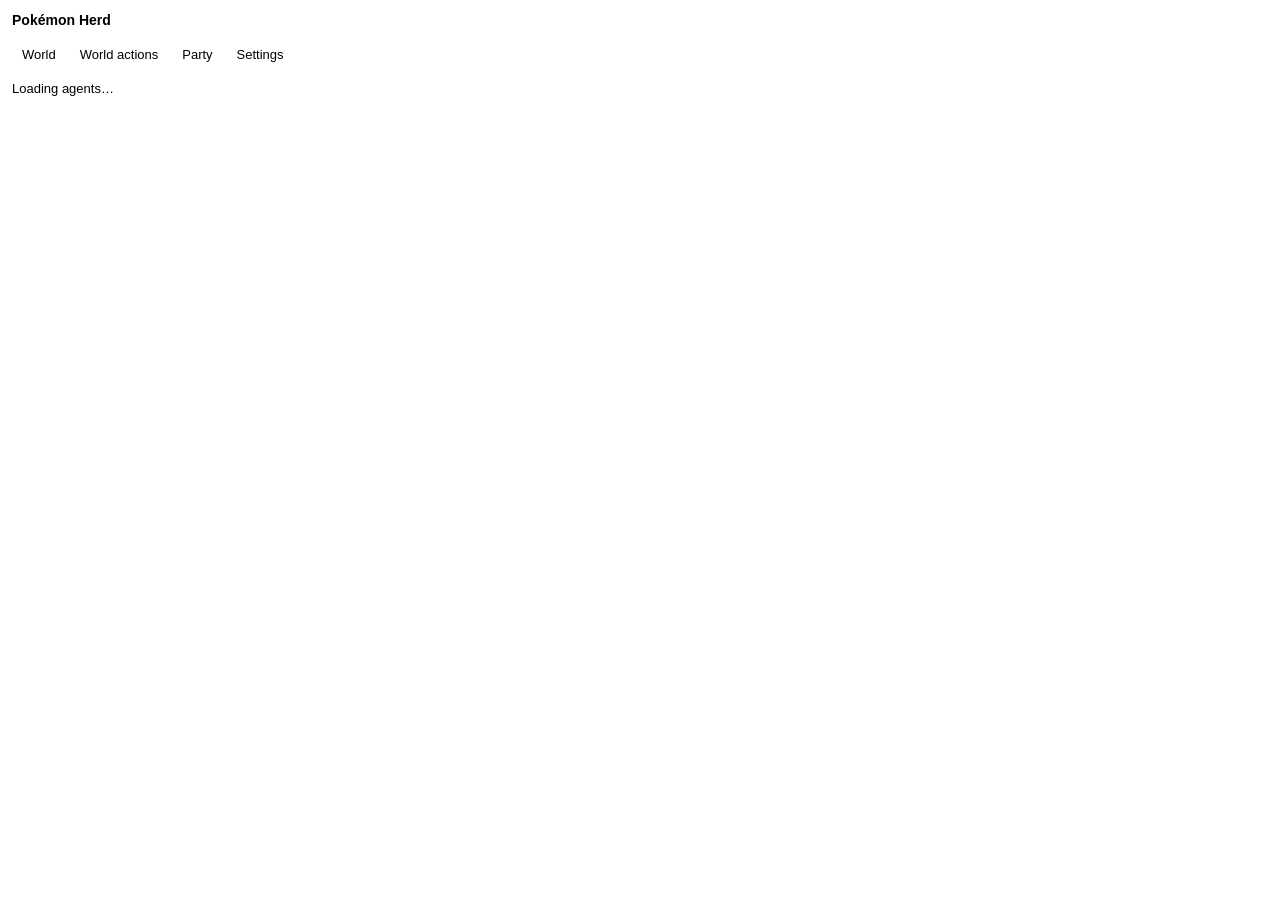
==== examples/plugins/pokemon-herd/panel/index.html @ 1774655e "Integrate live agent reactions with map battle effects" ====
<!doctype html>
<html lang="en">
  <head>
    <meta charset="utf-8" />
    <meta name="viewport" content="width=device-width, initial-scale=1" />
    <title>Pokémon Herd</title>
    <link rel="stylesheet" href="./herd.css" />
    <link rel="stylesheet" href="./catalog/picker.css" />
  </head>
  <body>
    <header>
      <h1 id="workspace">Pokémon Herd</h1>
      <span id="count"></span>
    </header>
    <section id="trainer" aria-label="Trainer" hidden>
      <strong id="wallet"></strong>
      <span id="work"></span>
      <span id="candy" hidden></span>
      <button type="button" id="open-trainer" aria-keyshortcuts="B Alt+Shift+B">Trainer</button>
    </section>
    <p role="status" id="progress-error" hidden></p>
    <nav aria-label="Herd views" class="toolbar">
      <button id="show-world" aria-controls="world" aria-pressed="true">World</button>
      <button id="show-world-actions" aria-haspopup="true" aria-controls="world-actions">
        World actions
      </button>
      <button id="show-party" aria-controls="herd" aria-pressed="false">Party</button>
      <button
        id="show-settings"
        aria-controls="world-settings"
        aria-expanded="false"
        aria-keyshortcuts="S"
      >
        Settings
      </button>
    </nav>
    <form id="world-settings" aria-label="World settings" hidden>
      <fieldset>
        <legend>Scenery</legend>
        <label
          >Rows
          <select name="rows">
            <option value="1">1</option>
            <option value="2">2</option>
            <option value="3">3</option>
          </select>
        </label>
        <label
          >Pokémon size
          <select name="scale">
            <option value="0.5">Small</option>
            <option value="0.75" selected>Medium</option>
            <option value="1">Large</option>
            <option value="1.25">Extra large</option>
          </select>
        </label>
        <label
          >Background
          <select name="background">
            <option value="scenery">Scenery</option>
            <option value="plain">Plain</option>
          </select>
        </label>
        <label
          >Sky
          <select name="sky">
            <option value="muted">Muted</option>
            <option value="bright">Bright</option>
          </select>
        </label>
        <label><input type="checkbox" name="weather" checked /> Weather</label>
        <label><input type="checkbox" name="campfire" checked /> Campfire</label>
        <label><input type="checkbox" name="tags" checked /> Name tags</label>
      </fieldset>
      <fieldset>
        <legend>Encounters</legend>
        <label
          >Wild visitors
          <select name="visitors">
            <option value="off">Off</option>
            <option value="rare">Rare (10–25 min)</option>
            <option value="often" selected>Often (3–8 min)</option>
            <option value="lots">Frequent (1–3 min)</option>
          </select>
        </label>
        <label><input type="checkbox" name="outbreaks" checked /> Mass outbreaks</label>
        <label><input type="checkbox" name="raids" checked /> New raids</label>
        <label><input type="checkbox" name="spar" checked /> World sparring</label>
        <label><input type="checkbox" name="family" checked /> Show sub-agents</label>
        <label><input type="checkbox" name="chooseMoves" /> Choose moves against trainers</label>
      </fieldset>
      <fieldset>
        <legend>Companion care</legend>
        <label><input type="checkbox" name="evolve" checked /> Evolve through work</label>
        <label><input type="checkbox" name="pickup" checked /> Pick up items while idle</label>
      </fieldset>
      <fieldset>
        <legend>Companion selection</legend>
        <label><input type="checkbox" name="trainer" /> Trainer mode</label>
        <label><input type="checkbox" name="legendsOpen" /> Open legendary Pokémon</label>
        <small>Trainer mode limits new companions to caught species and the Kanto starters.</small>
      </fieldset>
      <fieldset>
        <legend>Audio</legend>
        <label><input type="checkbox" name="battleSounds" /> Battle sounds</label>
        <label><input type="checkbox" name="cryBlocked" /> Cry when an agent needs input</label>
        <label><input type="checkbox" name="cryDone" /> Cry when an agent finishes</label>
        <label><input type="checkbox" name="cryRare" /> Cry when a rare visitor appears</label>
        <label><input type="checkbox" name="sound" /> Pet and sparring sounds</label>
        <button type="button" id="preview-sound">Preview sound</button>
      </fieldset>
      <button type="submit">Save settings</button>
      <p role="status" id="settings-status"></p>
    </form>
    <p role="status" id="message">Loading agents…</p>
    <button id="retry" hidden>Retry</button>
    <dialog id="trainer-game" aria-labelledby="trainer-game-title">
      <header>
        <h2 id="trainer-game-title">Trainer</h2>
        <strong id="trainer-game-wallet"></strong>
        <button type="button" id="close-trainer">Close</button>
      </header>
      <nav id="trainer-tabs" aria-label="Trainer pages"></nav>
      <div id="trainer-view"></div>
      <footer>
        <span role="status" id="trainer-feedback"></span>
        <button type="button" id="trainer-action-retry" hidden>Retry action</button>
      </footer>
    </dialog>
    <div id="world"></div>
    <p id="care-status" role="status"></p>
    <p id="focus-status" role="status" hidden></p>
    <section id="encounters" aria-label="Encounters"></section>
    <ul id="herd" aria-label="Agent Pokémon" hidden></ul>
    <div id="world-actions" popover="auto" role="group" aria-label="World actions"></div>
    <template id="companion">
      <li>
        <div class="field" aria-hidden="true">
          <div class="trail"><canvas class="sprite" width="80" height="80"></canvas></div>
        </div>
        <div class="caption">
          <div class="identity"><strong></strong><small></small></div>
          <span class="state"></span>
        </div>
        <small class="task" hidden></small>
        <div class="progress" hidden>
          <span class="career"></span>
          <span class="growth"></span>
          <button type="button" class="care">Care</button>
        </div>
      </li>
    </template>
    <script type="module" src="./herd.js"></script>
  </body>
</html>
---- examples/plugins/pokemon-herd/panel/herd.css ----
* {
  box-sizing: border-box;
}
body {
  margin: 0;
  padding: 12px;
  font: 13px var(--orca-font-sans, sans-serif);
  color: var(--orca-foreground);
  background: var(--orca-background);
}
.herd-strip {
  display: flex;
  flex-direction: column;
  padding: 4px 8px;
}
.herd-strip .toolbar {
  position: sticky;
  inset-block-start: 0;
  z-index: 2;
  order: -2;
  margin: 0 0 4px;
  background: var(--orca-background);
}
.herd-strip #world {
  order: -1;
}
.herd-strip #world-settings {
  position: fixed;
  inset: var(--herd-settings-top, 38px) 8px 4px;
  z-index: 3;
  margin: 0;
  overflow: auto;
}
header,
.caption {
  display: flex;
  align-items: center;
  justify-content: space-between;
  gap: 8px;
}
h1 {
  margin: 0;
  font-size: 14px;
  overflow-wrap: anywhere;
}
#count,
small,
#message,
#work,
#candy,
.progress {
  color: var(--orca-muted-foreground);
}
#trainer:not([hidden]),
.progress:not([hidden]) {
  display: flex;
  flex-wrap: wrap;
  align-items: baseline;
  column-gap: 12px;
  row-gap: 4px;
  font-size: 12px;
}
#trainer {
  margin-top: 12px;
  padding: 8px 12px;
  border: 1px solid var(--orca-border);
  border-radius: var(--orca-radius);
  background: var(--orca-card);
  color: var(--orca-card-foreground);
}
.progress {
  padding: 0 12px 8px;
}
#progress-error {
  color: var(--orca-destructive);
}
.toolbar {
  display: flex;
  flex-wrap: wrap;
  gap: 4px;
  margin-block: 12px;
}
.toolbar button[aria-pressed='true'],
.toolbar button[aria-expanded='true'] {
  background: var(--orca-accent);
  color: var(--orca-accent-foreground);
}
#world-settings {
  margin-block: 12px;
  padding: 12px;
  background: var(--orca-card);
  color: var(--orca-card-foreground);
  border: 1px solid var(--orca-border);
  border-radius: var(--orca-radius);
}
#world-settings fieldset {
  display: grid;
  grid-template-columns: repeat(auto-fit, minmax(min(100%, 116px), 1fr));
  gap: 8px 12px;
  border: 0;
  margin: 0 0 12px;
  padding: 0;
}
#world-settings legend {
  padding: 0;
  margin-block-end: 8px;
  font-weight: 600;
}
#world-settings fieldset:last-of-type {
  grid-template-columns: 1fr;
}
#preview-sound {
  justify-self: start;
}
#world-settings label {
  display: flex;
  flex-wrap: wrap;
  align-items: center;
  gap: 4px;
}
#world-settings select {
  width: 100%;
}
#settings-status {
  margin: 8px 0 0;
}
#settings-status:empty {
  display: none;
}
#care-status:empty {
  margin: 0;
}
#world-actions {
  inset: auto;
  margin: 0;
  max-width: calc(100vw - 8px);
  max-height: calc(100vh - 8px);
  overflow: auto;
  padding: 4px;
  border: 1px solid var(--orca-border);
  border-radius: var(--orca-radius);
  background: var(--orca-popover);
  color: var(--orca-popover-foreground);
}
#world-actions:popover-open {
  display: grid;
  gap: 4px;
}
.companion-menu {
  display: grid;
  gap: 8px;
  max-width: 320px;
}
.companion-menu:has([role='status']:empty) {
  display: none;
}
.companion-menu header,
.companion-chips {
  display: flex;
  gap: 4px;
}
.companion-menu header {
  align-items: center;
}
.companion-menu canvas {
  flex: none;
  image-rendering: pixelated;
}
.companion-menu small {
  display: block;
  color: var(--orca-muted-foreground);
}
.companion-menu h3 {
  margin: 0 0 4px;
  font-size: 12px;
}
.companion-chips {
  flex-wrap: wrap;
}
.companion-chips .companion-mate {
  display: grid;
  justify-items: center;
}
#world-actions button {
  text-align: start;
}
#count,
.state {
  white-space: nowrap;
  font-size: 12px;
}
ul:not([hidden]) {
  padding: 0;
  margin: 12px 0;
  list-style: none;
  display: grid;
  gap: 12px;
}
li {
  overflow: hidden;
  border: 1px solid var(--orca-border);
  border-radius: var(--orca-radius);
  background: var(--orca-card);
  color: var(--orca-card-foreground);
}
.field {
  height: 84px;
  position: relative;
  overflow: hidden;
  image-rendering: pixelated;
  background:
    url('./sprites/tree-summer.png') right 4px bottom / auto 68px no-repeat,
    url('./sprites/flowers-yellow.png') left 8px bottom / auto 16px no-repeat,
    var(--orca-muted);
}
.trail {
  position: absolute;
  bottom: 0;
  left: 12%;
  width: 58%;
}
.sprite {
  display: block;
  width: 80px;
  height: 80px;
}
li[data-state='working'] .trail {
  animation: patrol 5s ease-in-out infinite alternate;
}
.caption {
  padding: 8px 12px;
  border-top: 1px solid var(--orca-border);
}
.identity {
  min-width: 0;
}
strong,
small {
  display: block;
  overflow: hidden;
  text-overflow: ellipsis;
  white-space: nowrap;
}
small {
  font-size: 12px;
  margin-top: 2px;
}
.task {
  padding: 0 12px;
}
.task[hidden] {
  display: none;
}
li[data-state='blocked'] .state {
  color: var(--orca-destructive);
}
button:not(.pokemon-world__actor),
select {
  font: inherit;
  min-height: 28px;
  padding: 4px 10px;
  color: var(--orca-secondary-foreground);
  background: var(--orca-secondary);
  border: 1px solid var(--orca-border);
  border-radius: var(--orca-radius);
}
button:not(.pokemon-world__actor):hover:not(:disabled) {
  background: var(--orca-accent);
  color: var(--orca-accent-foreground);
}
button:focus-visible,
select:focus-visible,
input:focus-visible {
  outline: 2px solid var(--orca-ring);
  outline-offset: 1px;
}
@keyframes patrol {
  from {
    transform: translateX(0);
  }
  to {
    transform: translateX(65%);
  }
}
@media (prefers-reduced-motion: reduce) {
  li[data-state='working'] .trail {
    animation: none;
  }
}
#trainer-game button,
#trainer-game input,
#trainer-game select {
  min-height: 28px;
  border: 1px solid var(--orca-border);
  border-radius: var(--orca-radius);
  padding: 4px 8px;
  font: inherit;
  color: inherit;
  background: var(--orca-background);
}

button:not(:disabled) {
  cursor: pointer;
}

#trainer-game button:hover:not(:disabled),
#trainer-game button[aria-pressed='true'] {
  background: var(--orca-muted);
}

button:disabled {
  opacity: 0.55;
}

#trainer-game {
  width: calc(100% - 16px);
  max-width: 560px;
  max-height: calc(100% - 16px);
  padding: 12px;
  border: 1px solid var(--orca-border);
  border-radius: var(--orca-radius);
  background: var(--orca-card);
  color: var(--orca-card-foreground);
  overflow: hidden;
}

#trainer-game[open] {
  display: flex;
  flex-direction: column;
  gap: 8px;
}

#trainer-game::backdrop {
  background: color-mix(in srgb, var(--orca-foreground) 12%, transparent);
}

#trainer-game h2,
#trainer-game h3 {
  margin: 0;
  font-size: 14px;
}

#trainer-game p {
  margin: 0;
  color: var(--orca-muted-foreground);
}

#trainer-game input,
#trainer-game select {
  max-width: 100%;
  min-width: 0;
}

#trainer-game input[type='number'] {
  width: 64px;
}

#trainer-tabs,
.trainer-toolbar {
  display: flex;
  flex-wrap: wrap;
  align-items: end;
  gap: 4px;
}

#trainer-tabs button[aria-pressed='true'] {
  border-color: currentColor;
}

#trainer-view {
  display: grid;
  align-content: start;
  gap: 8px;
  overflow: auto;
}

.trainer-entry,
#trainer-view details {
  border: 1px solid var(--orca-border);
  border-radius: var(--orca-radius);
}

.trainer-entry {
  display: grid;
  gap: 8px;
  padding: 8px;
  min-width: 0;
  overflow-wrap: anywhere;
}

#trainer-view details > .trainer-entry {
  border: 0;
  border-top: 1px solid var(--orca-border);
  border-radius: 0;
}

#trainer-view summary {
  padding: 8px;
  cursor: pointer;
}

.trainer-field {
  display: grid;
  gap: 4px;
  min-width: 0;
}

#trainer-game progress {
  width: 100%;
}

#trainer-game footer span:empty {
  display: none;
}

#trainer-game footer:not(:has(button:not([hidden]), span:not(:empty))) {
  display: none;
}

.trainer-destructive {
  color: var(--orca-destructive);
}
---- examples/plugins/pokemon-herd/panel/catalog/picker.css ----
.catalog-picker {
  box-sizing: border-box;
  width: min(640px, calc(100% - 16px));
  max-width: none;
  max-height: calc(100% - 16px);
  padding: 16px;
  border: 1px solid var(--orca-border);
  border-radius: var(--orca-radius);
  background: var(--orca-popover);
  color: var(--orca-popover-foreground);
  font: 14px var(--orca-font-sans, sans-serif);
}

.catalog-picker[open] {
  display: grid;
  gap: 8px;
}

.catalog-picker [hidden] {
  display: none;
}

.catalog-picker h2,
.catalog-picker h3,
.catalog-picker p {
  margin: 0;
}

.catalog-picker h2 {
  font-size: 16px;
}

.catalog-picker h3 {
  font-size: 14px;
}

.catalog-picker button,
.catalog-picker input,
.catalog-picker select {
  box-sizing: border-box;
  font: inherit;
  color: inherit;
  accent-color: var(--orca-primary);
}

.catalog-picker button,
.catalog-picker input[type='search'],
.catalog-picker select {
  min-height: 28px;
  border: 1px solid var(--orca-border);
  border-radius: calc(var(--orca-radius) - 2px);
  background: var(--orca-background);
  padding: 2px 8px;
}

.catalog-picker button:not(:disabled):hover {
  background: var(--orca-accent);
  color: var(--orca-accent-foreground);
}

.catalog-picker button:disabled {
  opacity: 0.5;
}

.catalog-picker :focus-visible {
  outline: 2px solid var(--orca-ring);
  outline-offset: -2px;
}

.catalog-heading,
.catalog-toolbar,
.catalog-pagination,
.catalog-action {
  display: flex;
  align-items: center;
  justify-content: space-between;
  gap: 8px;
}

.catalog-picker [data-cancel] {
  border-color: transparent;
  background: transparent;
}

.catalog-search,
.catalog-search > label {
  display: grid;
  gap: 4px;
}

.catalog-picker details {
  color: var(--orca-muted-foreground);
}

.catalog-picker summary {
  cursor: pointer;
  width: fit-content;
}

.catalog-filters,
.catalog-variants {
  display: flex;
  flex-wrap: wrap;
  align-items: center;
  gap: 4px 8px;
  margin-top: 4px;
  font-size: 12px;
}

.catalog-filters > label,
.catalog-variants > label {
  display: inline-flex;
  align-items: center;
  gap: 4px;
  max-width: 100%;
}

.catalog-picker small,
.catalog-toolbar [role='status'],
.catalog-pagination span,
.catalog-preview p,
.catalog-art [role='status'] {
  font-size: 12px;
  color: var(--orca-muted-foreground);
}

.catalog-list {
  min-height: 44px;
  max-height: min(28vh, 240px);
  overflow-y: auto;
  margin: 0;
  padding: 2px;
  list-style: none;
  border: 1px solid var(--orca-border);
  border-radius: var(--orca-radius);
}

.catalog-list button {
  display: flex;
  flex-wrap: wrap;
  align-items: baseline;
  justify-content: space-between;
  gap: 2px 8px;
  width: 100%;
  text-align: left;
  background: transparent;
  border-color: transparent;
}

.catalog-list [data-current='true'],
.catalog-list [aria-pressed='true'] {
  background: var(--orca-accent);
  color: var(--orca-accent-foreground);
}

.catalog-list [aria-pressed='true'] {
  border-color: var(--orca-ring);
}

.catalog-preview {
  display: flex;
  align-items: flex-start;
  flex-wrap: wrap;
  gap: 8px;
  padding: 8px;
  background: var(--orca-card);
  color: var(--orca-card-foreground);
  border: 1px solid var(--orca-border);
  border-radius: var(--orca-radius);
}

.catalog-art {
  display: grid;
  width: 144px;
  min-height: 108px;
  place-items: center;
  align-content: center;
  background: var(--orca-muted);
  border-radius: calc(var(--orca-radius) - 2px);
  text-align: center;
}

.catalog-art canvas {
  image-rendering: pixelated;
  max-width: 100%;
}

.catalog-preview-details {
  flex: 1 1 180px;
  min-width: 0;
}

.catalog-preview-details p:not(:empty) {
  margin-top: 4px;
}

.catalog-picker [data-choose],
.catalog-picker [data-choose]:not(:disabled):hover {
  flex: none;
  background: var(--orca-primary);
  color: var(--orca-primary-foreground);
}
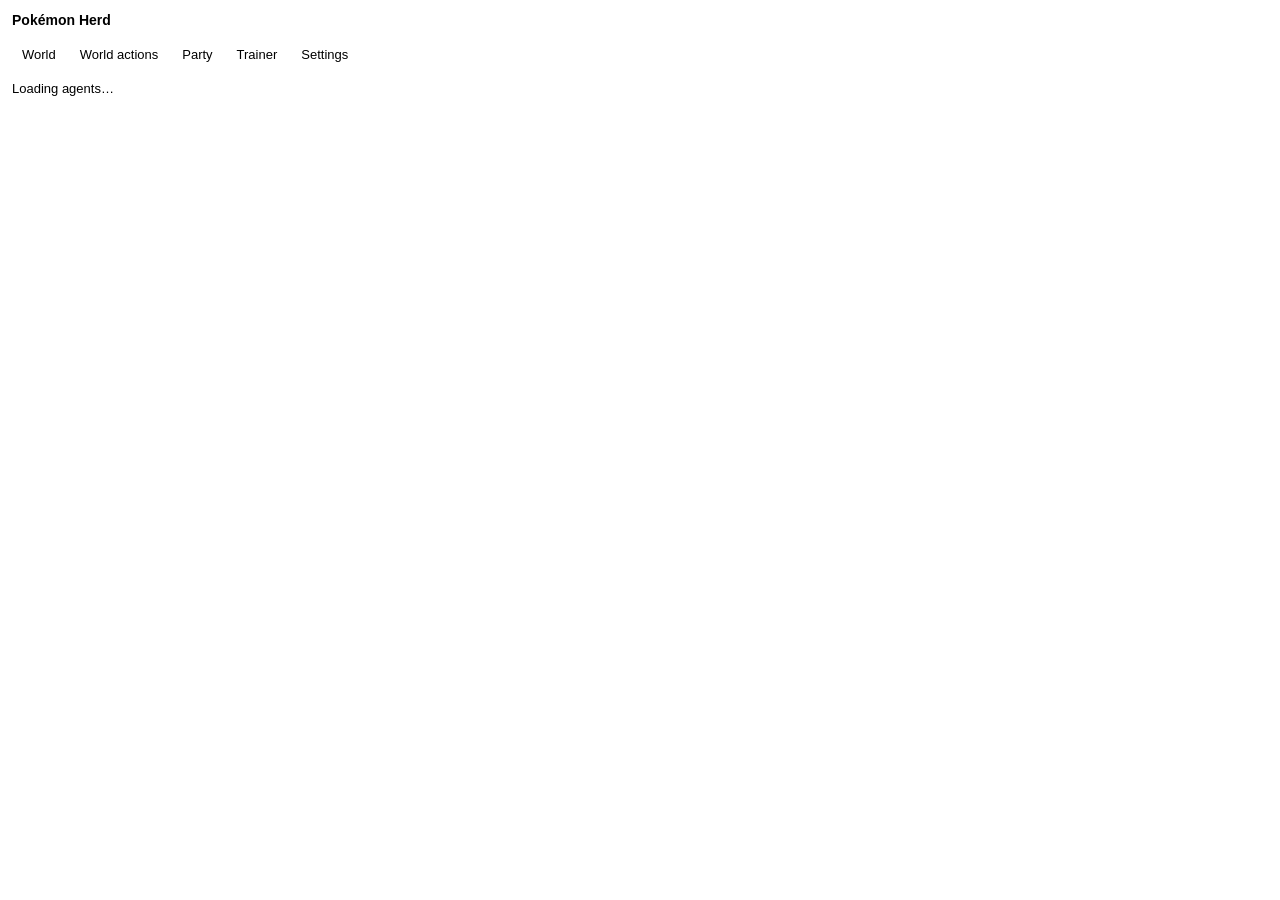
==== commit c0e59848: "fix(pokemon-herd): keep narrow World menus and tags usable Bound the companion menu to the guest and" ====
--- a/examples/plugins/pokemon-herd/panel/index.html
+++ b/examples/plugins/pokemon-herd/panel/index.html
@@ -6,9 +6,10 @@
     <title>Pokémon Herd</title>
     <link rel="stylesheet" href="./herd.css" />
     <link rel="stylesheet" href="./catalog/picker.css" />
+    <link rel="stylesheet" href="./move-editor.css" />
   </head>
-  <body>
-    <header>
+  <body data-view="world">
+    <header id="herd-heading">
       <h1 id="workspace">Pokémon Herd</h1>
       <span id="count"></span>
     </header>
@@ -16,7 +17,6 @@
       <strong id="wallet"></strong>
       <span id="work"></span>
       <span id="candy" hidden></span>
-      <button type="button" id="open-trainer" aria-keyshortcuts="B Alt+Shift+B">Trainer</button>
     </section>
     <p role="status" id="progress-error" hidden></p>
     <nav aria-label="Herd views" class="toolbar">
@@ -25,96 +25,157 @@
         World actions
       </button>
       <button id="show-party" aria-controls="herd" aria-pressed="false">Party</button>
+      <button type="button" id="open-trainer" aria-keyshortcuts="B Alt+Shift+B">Trainer</button>
       <button
         id="show-settings"
-        aria-controls="world-settings"
+        aria-controls="herd-settings"
         aria-expanded="false"
         aria-keyshortcuts="S"
       >
         Settings
       </button>
     </nav>
-    <form id="world-settings" aria-label="World settings" hidden>
-      <fieldset>
-        <legend>Scenery</legend>
-        <label
-          >Rows
-          <select name="rows">
-            <option value="1">1</option>
-            <option value="2">2</option>
-            <option value="3">3</option>
-          </select>
-        </label>
-        <label
-          >Pokémon size
-          <select name="scale">
-            <option value="0.5">Small</option>
-            <option value="0.75" selected>Medium</option>
-            <option value="1">Large</option>
-            <option value="1.25">Extra large</option>
-          </select>
-        </label>
-        <label
-          >Background
-          <select name="background">
-            <option value="scenery">Scenery</option>
-            <option value="plain">Plain</option>
-          </select>
-        </label>
-        <label
-          >Sky
-          <select name="sky">
-            <option value="muted">Muted</option>
-            <option value="bright">Bright</option>
-          </select>
-        </label>
-        <label><input type="checkbox" name="weather" checked /> Weather</label>
-        <label><input type="checkbox" name="campfire" checked /> Campfire</label>
-        <label><input type="checkbox" name="tags" checked /> Name tags</label>
-      </fieldset>
-      <fieldset>
-        <legend>Encounters</legend>
-        <label
-          >Wild visitors
-          <select name="visitors">
-            <option value="off">Off</option>
-            <option value="rare">Rare (10–25 min)</option>
-            <option value="often" selected>Often (3–8 min)</option>
-            <option value="lots">Frequent (1–3 min)</option>
-          </select>
-        </label>
-        <label><input type="checkbox" name="outbreaks" checked /> Mass outbreaks</label>
-        <label><input type="checkbox" name="raids" checked /> New raids</label>
-        <label><input type="checkbox" name="spar" checked /> World sparring</label>
-        <label><input type="checkbox" name="family" checked /> Show sub-agents</label>
-        <label><input type="checkbox" name="chooseMoves" /> Choose moves against trainers</label>
-      </fieldset>
-      <fieldset>
-        <legend>Companion care</legend>
-        <label><input type="checkbox" name="evolve" checked /> Evolve through work</label>
-        <label><input type="checkbox" name="pickup" checked /> Pick up items while idle</label>
-      </fieldset>
-      <fieldset>
-        <legend>Companion selection</legend>
-        <label><input type="checkbox" name="trainer" /> Trainer mode</label>
-        <label><input type="checkbox" name="legendsOpen" /> Open legendary Pokémon</label>
-        <small>Trainer mode limits new companions to caught species and the Kanto starters.</small>
-      </fieldset>
-      <fieldset>
-        <legend>Audio</legend>
-        <label><input type="checkbox" name="battleSounds" /> Battle sounds</label>
-        <label><input type="checkbox" name="cryBlocked" /> Cry when an agent needs input</label>
-        <label><input type="checkbox" name="cryDone" /> Cry when an agent finishes</label>
-        <label><input type="checkbox" name="cryRare" /> Cry when a rare visitor appears</label>
-        <label><input type="checkbox" name="sound" /> Pet and sparring sounds</label>
-        <button type="button" id="preview-sound">Preview sound</button>
-      </fieldset>
-      <button type="submit">Save settings</button>
-      <p role="status" id="settings-status"></p>
-    </form>
+    <section id="herd-settings" aria-label="Pokémon Herd settings" hidden>
+      <nav class="settings-pages" aria-label="Settings pages">
+        <button type="button" aria-controls="herd-guide" aria-pressed="false">Guide</button>
+        <button type="button" aria-controls="world-settings" aria-pressed="false">Settings</button>
+      </nav>
+      <div class="settings-content">
+        <article id="herd-guide" aria-labelledby="guide-title" hidden>
+          <h2 id="guide-title">How to play</h2>
+          <section>
+            <h3>Meet your companions</h3>
+            <p>
+              Each agent has a Pokémon. Click it in the World to focus its terminal. Right-click it,
+              or press Shift+F10 with it focused, to pet it, use an item, or teach moves. Agent work
+              earns Pokédollars and can trigger evolution.
+            </p>
+          </section>
+          <section>
+            <h3>Catch wild Pokémon</h3>
+            <p>
+              Click a visitor to collect its gift, then again to throw a ball. Set your ball or
+              Berry in World actions. Drag a companion onto the visitor to weaken it, or use the
+              encounter’s Battle controls. Low health helps you catch it. Stop before the visitor
+              faints.
+            </p>
+          </section>
+          <section>
+            <h3>Prepare for battle</h3>
+            <p>
+              Use Teach moves on a companion or a Trainer Party or Box card. Keep up to four moves
+              and save them for the selected form. Use Reset to default to restore its original set.
+              Turn on Choose moves against trainers to pick attacks yourself.
+            </p>
+            <p>
+              Use Spar in the encounter controls to train with another companion. When a raid egg
+              hatches, send a companion against the boss. Defeat it for a chance to catch it.
+            </p>
+          </section>
+          <section>
+            <h3>Explore the Trainer pages</h3>
+            <p>
+              Open Trainer or press B with the World focused. Buy balls in Shop, bring a Pokémon out
+              of the Box, or complete all three daily Research tasks to earn Ultra Balls and an
+              Azure Flute that calls a legendary visitor.
+            </p>
+          </section>
+          <section>
+            <h3>Make the Herd yours</h3>
+            <p>
+              Use Settings to adjust scenery, visitor frequency, evolution, and sounds. Trainer mode
+              limits new companions to caught species and the Kanto starters. Press S with the World
+              focused to reopen Settings.
+            </p>
+          </section>
+        </article>
+        <form id="world-settings" aria-label="World settings" hidden>
+          <fieldset>
+            <legend>Scenery</legend>
+            <label
+              >Rows
+              <select name="rows">
+                <option value="1">1</option>
+                <option value="2">2</option>
+                <option value="3">3</option>
+              </select>
+            </label>
+            <label
+              >Pokémon size
+              <select name="scale">
+                <option value="0.5">Small</option>
+                <option value="0.75" selected>Medium</option>
+                <option value="1">Large</option>
+                <option value="1.25">Extra large</option>
+              </select>
+            </label>
+            <label
+              >Background
+              <select name="background">
+                <option value="scenery">Scenery</option>
+                <option value="plain">Plain</option>
+              </select>
+            </label>
+            <label
+              >Sky
+              <select name="sky">
+                <option value="muted">Muted</option>
+                <option value="bright">Bright</option>
+              </select>
+            </label>
+            <label><input type="checkbox" name="weather" checked /> Weather</label>
+            <label><input type="checkbox" name="campfire" checked /> Campfire</label>
+            <label><input type="checkbox" name="tags" checked /> Name tags</label>
+          </fieldset>
+          <fieldset>
+            <legend>Encounters</legend>
+            <label
+              >Wild visitors
+              <select name="visitors">
+                <option value="off">Off</option>
+                <option value="rare">Rare (10–25 min)</option>
+                <option value="often" selected>Often (3–8 min)</option>
+                <option value="lots">Frequent (1–3 min)</option>
+              </select>
+            </label>
+            <label><input type="checkbox" name="outbreaks" checked /> Mass outbreaks</label>
+            <label><input type="checkbox" name="raids" checked /> New raids</label>
+            <label><input type="checkbox" name="spar" checked /> World sparring</label>
+            <label><input type="checkbox" name="family" checked /> Show sub-agents</label>
+            <label
+              ><input type="checkbox" name="chooseMoves" /> Choose moves against trainers</label
+            >
+          </fieldset>
+          <fieldset>
+            <legend>Companion care</legend>
+            <label><input type="checkbox" name="evolve" checked /> Evolve through work</label>
+            <label><input type="checkbox" name="pickup" checked /> Pick up items while idle</label>
+          </fieldset>
+          <fieldset>
+            <legend>Companion selection</legend>
+            <label><input type="checkbox" name="trainer" /> Trainer mode</label>
+            <label><input type="checkbox" name="legendsOpen" /> Open legendary Pokémon</label>
+            <small
+              >Trainer mode limits new companions to caught species and the Kanto starters.</small
+            >
+          </fieldset>
+          <fieldset>
+            <legend>Audio</legend>
+            <label><input type="checkbox" name="battleSounds" /> Battle sounds</label>
+            <label><input type="checkbox" name="cryBlocked" /> Cry when an agent needs input</label>
+            <label><input type="checkbox" name="cryDone" /> Cry when an agent finishes</label>
+            <label><input type="checkbox" name="cryRare" /> Cry when a rare visitor appears</label>
+            <label><input type="checkbox" name="sound" /> Pet and sparring sounds</label>
+            <button type="button" id="preview-sound">Preview sound</button>
+          </fieldset>
+          <button type="submit">Save settings</button>
+          <p role="status" id="settings-status"></p>
+        </form>
+      </div>
+    </section>
     <p role="status" id="message">Loading agents…</p>
     <button id="retry" hidden>Retry</button>
-    <dialog id="trainer-game" aria-labelledby="trainer-game-title">
+    <dialog id="trainer-game" class="trainer-dialog" aria-labelledby="trainer-game-title">
       <header>
         <h2 id="trainer-game-title">Trainer</h2>
         <strong id="trainer-game-wallet"></strong>
--- a/examples/plugins/pokemon-herd/panel/herd.css
+++ b/examples/plugins/pokemon-herd/panel/herd.css
@@ -11,7 +11,7 @@
 .herd-strip {
   display: flex;
   flex-direction: column;
-  padding: 4px 8px;
+  padding: 4px 8px 2px;
 }
 .herd-strip .toolbar {
   position: sticky;
@@ -21,15 +21,34 @@
   margin: 0 0 4px;
   background: var(--orca-background);
 }
+.herd-strip .toolbar > button {
+  padding-inline: 8px;
+}
 .herd-strip #world {
   order: -1;
 }
-.herd-strip #world-settings {
+.herd-strip[data-view='world'] #care-status {
+  position: fixed;
+  inset: var(--herd-settings-top, 38px) 8px auto;
+  z-index: 2;
+  margin: 0;
+  padding: 4px;
+  overflow-wrap: anywhere;
+  background: var(--orca-popover);
+  color: var(--orca-popover-foreground);
+  border-radius: var(--orca-radius);
+  pointer-events: none;
+}
+.herd-strip[data-view='world'] :is(#herd-heading, #trainer),
+#encounters[hidden],
+#care-status:empty {
+  display: none;
+}
+.herd-strip #herd-settings {
   position: fixed;
   inset: var(--herd-settings-top, 38px) 8px 4px;
   z-index: 3;
   margin: 0;
-  overflow: auto;
 }
 header,
 .caption {
@@ -85,13 +104,43 @@
   background: var(--orca-accent);
   color: var(--orca-accent-foreground);
 }
-#world-settings {
+#herd-settings {
   margin-block: 12px;
   padding: 12px;
   background: var(--orca-card);
   color: var(--orca-card-foreground);
   border: 1px solid var(--orca-border);
   border-radius: var(--orca-radius);
+}
+#herd-settings:not([hidden]) {
+  display: grid;
+  grid-template-rows: auto minmax(0, 1fr);
+  gap: 8px;
+}
+.settings-pages {
+  display: flex;
+  flex-wrap: wrap;
+  gap: 4px;
+}
+.settings-pages button[aria-pressed='true'] {
+  border-color: currentColor;
+  background: var(--orca-accent);
+  color: var(--orca-accent-foreground);
+}
+.settings-content {
+  overflow: auto;
+}
+#herd-guide h2,
+#herd-guide h3 {
+  margin: 0;
+  font-size: 14px;
+}
+#herd-guide section {
+  margin-block-start: 12px;
+}
+#herd-guide p {
+  margin-block: 4px 0;
+  max-width: 68ch;
 }
 #world-settings fieldset {
   display: grid;
@@ -121,20 +170,20 @@
 #world-settings select {
   width: 100%;
 }
+#world-settings small {
+  white-space: normal;
+}
 #settings-status {
   margin: 8px 0 0;
 }
 #settings-status:empty {
   display: none;
 }
-#care-status:empty {
-  margin: 0;
-}
 #world-actions {
   inset: auto;
   margin: 0;
-  max-width: calc(100vw - 8px);
-  max-height: calc(100vh - 8px);
+  max-width: calc(100% - 8px);
+  max-height: calc(100% - 8px);
   overflow: auto;
   padding: 4px;
   border: 1px solid var(--orca-border);
@@ -144,12 +193,28 @@
 }
 #world-actions:popover-open {
   display: grid;
-  gap: 4px;
+  grid-template-columns: minmax(0, 1fr);
+  gap: 4px;
+}
+#world-actions:has(.companion-menu) {
+  width: min(330px, calc(100% - 8px));
+}
+.world-action-group {
+  display: flex;
+  flex-wrap: wrap;
+  gap: 4px;
+}
+.world-action-group > span {
+  flex-basis: 100%;
+}
+#world-actions button[aria-pressed='true'] {
+  background: var(--orca-accent);
+  color: var(--orca-accent-foreground);
 }
 .companion-menu {
   display: grid;
-  gap: 8px;
-  max-width: 320px;
+  grid-template-columns: minmax(0, 1fr);
+  gap: 8px;
 }
 .companion-menu:has([role='status']:empty) {
   display: none;
@@ -161,6 +226,9 @@
 }
 .companion-menu header {
   align-items: center;
+}
+.companion-menu header > div {
+  min-width: 0;
 }
 .companion-menu canvas {
   flex: none;
@@ -170,6 +238,15 @@
   display: block;
   color: var(--orca-muted-foreground);
 }
+.companion-menu :is(strong, small),
+#world-actions button {
+  min-width: 0;
+  white-space: normal;
+  overflow-wrap: anywhere;
+}
+#world-actions button {
+  text-align: start;
+}
 .companion-menu h3 {
   margin: 0 0 4px;
   font-size: 12px;
@@ -180,23 +257,20 @@
 .companion-chips .companion-mate {
   display: grid;
   justify-items: center;
-}
-#world-actions button {
-  text-align: start;
 }
 #count,
 .state {
   white-space: nowrap;
   font-size: 12px;
 }
-ul:not([hidden]) {
+#herd:not([hidden]) {
   padding: 0;
   margin: 12px 0;
   list-style: none;
   display: grid;
   gap: 12px;
 }
-li {
+#herd > li {
   overflow: hidden;
   border: 1px solid var(--orca-border);
   border-radius: var(--orca-radius);
@@ -287,9 +361,9 @@
     animation: none;
   }
 }
-#trainer-game button,
-#trainer-game input,
-#trainer-game select {
+.trainer-dialog button,
+.trainer-dialog input:not([type='checkbox']),
+.trainer-dialog select {
   min-height: 28px;
   border: 1px solid var(--orca-border);
   border-radius: var(--orca-radius);
@@ -303,8 +377,8 @@
   cursor: pointer;
 }
 
-#trainer-game button:hover:not(:disabled),
-#trainer-game button[aria-pressed='true'] {
+.trainer-dialog button:hover:not(:disabled),
+.trainer-dialog button[aria-pressed='true'] {
   background: var(--orca-muted);
 }
 
@@ -312,7 +386,7 @@
   opacity: 0.55;
 }
 
-#trainer-game {
+.trainer-dialog {
   width: calc(100% - 16px);
   max-width: 560px;
   max-height: calc(100% - 16px);
@@ -324,29 +398,29 @@
   overflow: hidden;
 }
 
-#trainer-game[open] {
+.trainer-dialog[open] {
   display: flex;
   flex-direction: column;
   gap: 8px;
 }
 
-#trainer-game::backdrop {
+.trainer-dialog::backdrop {
   background: color-mix(in srgb, var(--orca-foreground) 12%, transparent);
 }
 
-#trainer-game h2,
-#trainer-game h3 {
+.trainer-dialog h2,
+.trainer-dialog h3 {
   margin: 0;
   font-size: 14px;
 }
 
-#trainer-game p {
+.trainer-dialog p {
   margin: 0;
   color: var(--orca-muted-foreground);
 }
 
-#trainer-game input,
-#trainer-game select {
+.trainer-dialog input,
+.trainer-dialog select {
   max-width: 100%;
   min-width: 0;
 }
--- a/examples/plugins/pokemon-herd/panel/catalog/picker.css
+++ b/examples/plugins/pokemon-herd/panel/catalog/picker.css
@@ -9,10 +9,12 @@
   background: var(--orca-popover);
   color: var(--orca-popover-foreground);
   font: 14px var(--orca-font-sans, sans-serif);
+  overflow-wrap: anywhere;
 }
 
 .catalog-picker[open] {
   display: grid;
+  grid-template-columns: minmax(0, 1fr);
   gap: 8px;
 }
 
@@ -40,6 +42,8 @@
   box-sizing: border-box;
   font: inherit;
   color: inherit;
+  max-inline-size: 100%;
+  min-inline-size: 0;
   accent-color: var(--orca-primary);
 }
 
@@ -72,6 +76,7 @@
 .catalog-pagination,
 .catalog-action {
   display: flex;
+  flex-wrap: wrap;
   align-items: center;
   justify-content: space-between;
   gap: 8px;
@@ -85,6 +90,7 @@
 .catalog-search,
 .catalog-search > label {
   display: grid;
+  grid-template-columns: minmax(0, 1fr);
   gap: 4px;
 }
 
@@ -110,6 +116,7 @@
 .catalog-filters > label,
 .catalog-variants > label {
   display: inline-flex;
+  flex-wrap: wrap;
   align-items: center;
   gap: 4px;
   max-width: 100%;
@@ -121,6 +128,7 @@
 .catalog-preview p,
 .catalog-art [role='status'] {
   font-size: 12px;
+  white-space: normal;
   color: var(--orca-muted-foreground);
 }
 
@@ -171,7 +179,7 @@
 
 .catalog-art {
   display: grid;
-  width: 144px;
+  width: min(100%, 144px);
   min-height: 108px;
   place-items: center;
   align-content: center;
@@ -200,3 +208,40 @@
   background: var(--orca-primary);
   color: var(--orca-primary-foreground);
 }
+
+.catalog-preview-actions,
+.catalog-evolutions {
+  display: flex;
+  flex-wrap: wrap;
+  gap: 4px;
+  margin-block-start: 8px;
+}
+
+.catalog-evolutions button[aria-pressed='true'] {
+  border-color: var(--orca-ring);
+  background: var(--orca-accent);
+}
+
+.catalog-picker [data-abilities] {
+  margin-block-start: 8px;
+  font-size: 12px;
+}
+
+.catalog-picker [data-abilities] ul {
+  margin-block: 4px;
+  padding-inline-start: 20px;
+}
+
+.catalog-box-preview h4 {
+  margin: 8px 0 4px;
+  font-size: 12px;
+}
+
+.catalog-box-preview > div {
+  display: flex;
+  align-items: center;
+  justify-content: space-between;
+  flex-wrap: wrap;
+  gap: 4px;
+  font-size: 12px;
+}
--- a/examples/plugins/pokemon-herd/panel/move-editor.css
+++ b/examples/plugins/pokemon-herd/panel/move-editor.css
@@ -0,0 +1,174 @@
+.move-editor {
+  box-sizing: border-box;
+  inline-size: min(560px, calc(100% - 16px));
+  max-block-size: calc(100% - 16px);
+  padding: 12px;
+  border: 1px solid var(--orca-border);
+  border-radius: var(--orca-radius);
+  background: var(--orca-card);
+  color: var(--orca-card-foreground);
+  font: 14px var(--orca-font-sans, sans-serif);
+  overflow: hidden;
+}
+
+.move-editor[open] {
+  display: flex;
+  flex-direction: column;
+  gap: 8px;
+}
+
+.move-editor [hidden],
+.move-editor p:empty {
+  display: none;
+}
+
+.move-editor header,
+.move-toolbar {
+  display: flex;
+  align-items: center;
+  flex-wrap: wrap;
+  gap: 8px;
+}
+
+.move-editor header {
+  justify-content: space-between;
+}
+
+.move-editor footer {
+  justify-content: flex-end;
+}
+
+.move-editor::backdrop {
+  background: color-mix(in srgb, var(--orca-foreground) 12%, transparent);
+}
+
+.move-editor h2,
+.move-editor h3,
+.move-editor p {
+  margin: 0;
+}
+
+.move-editor h2,
+.move-editor h3 {
+  font-size: 14px;
+}
+
+.move-editor button,
+.move-editor select {
+  min-height: 28px;
+  max-width: 100%;
+  border: 1px solid var(--orca-border);
+  border-radius: var(--orca-radius);
+  padding: 4px 8px;
+  background: var(--orca-background);
+  color: inherit;
+  font: inherit;
+}
+
+.move-editor [data-close] {
+  border-color: transparent;
+  background: transparent;
+}
+
+.move-editor button:not(:disabled) {
+  cursor: pointer;
+}
+
+.move-editor button:not(:disabled):hover {
+  background: var(--orca-accent);
+  color: var(--orca-accent-foreground);
+}
+
+.move-editor [data-save]:not(:disabled) {
+  background: var(--orca-primary);
+  color: var(--orca-primary-foreground);
+}
+
+.move-editor button:disabled {
+  opacity: 0.55;
+}
+
+.move-editor :focus-visible {
+  outline: 2px solid var(--orca-ring);
+  outline-offset: -2px;
+}
+
+.move-editor form,
+.move-editor section {
+  display: grid;
+  align-content: start;
+  gap: 6px;
+}
+
+.move-editor form {
+  overflow: auto;
+  scrollbar-width: thin;
+}
+
+.move-editor label {
+  display: grid;
+  min-width: 0;
+  gap: 2px;
+  font-size: 12px;
+}
+
+.move-editor p,
+.move-editor small,
+.move-editor details li {
+  color: var(--orca-muted-foreground);
+  font-size: 12px;
+}
+
+.move-editor :is([data-slots], [data-options]) {
+  display: grid;
+  gap: 4px;
+  margin: 0;
+  padding: 0;
+}
+
+.move-editor [data-slots] {
+  grid-template-columns: repeat(auto-fit, minmax(min(100%, 230px), 1fr));
+}
+
+.move-editor :is([data-slots], [data-options]) > li:not([hidden]) {
+  display: flex;
+  justify-content: space-between;
+  align-items: flex-start;
+  min-width: 0;
+  gap: 4px;
+  padding: 4px;
+  border: 1px solid var(--orca-border);
+  border-radius: var(--orca-radius);
+}
+
+.move-editor [data-options] > [data-selected='true'] {
+  background: var(--orca-muted);
+}
+
+.move-editor details {
+  flex: 1;
+  min-width: 0;
+  overflow-wrap: anywhere;
+}
+
+.move-editor summary {
+  padding: 4px;
+  cursor: pointer;
+  touch-action: manipulation;
+}
+
+.move-editor summary strong {
+  display: inline;
+  white-space: normal;
+}
+
+.move-editor summary small {
+  display: block;
+  white-space: normal;
+  padding-inline-start: 14px;
+}
+
+.move-editor details ul {
+  margin: 4px 0;
+  padding-inline-start: 20px;
+}
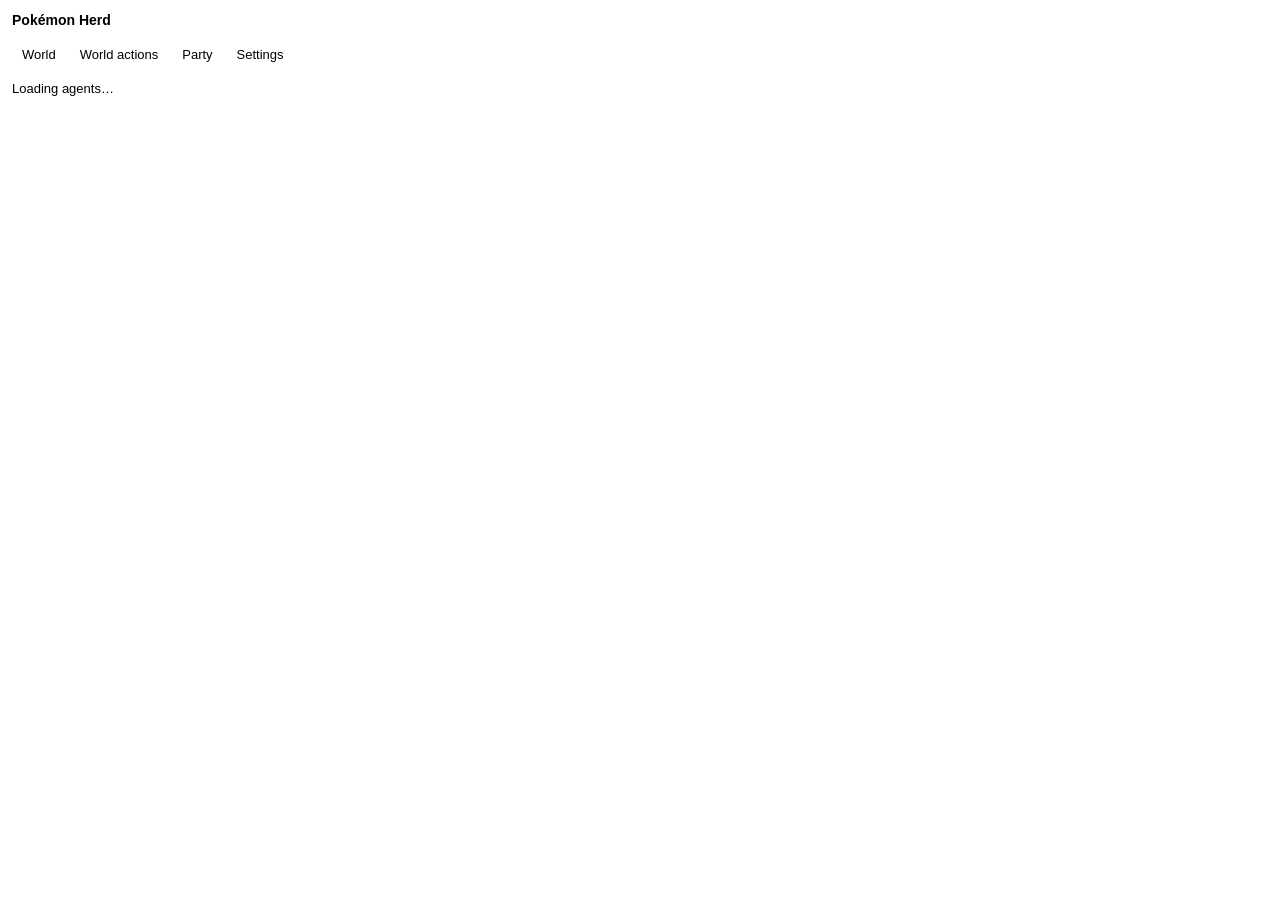
==== commit 7f3736e2: "feat(plugins): scope companion fatigue and notification portraits" ====
--- a/examples/plugins/pokemon-herd/panel/index.html
+++ b/examples/plugins/pokemon-herd/panel/index.html
@@ -6,10 +6,9 @@
     <title>Pokémon Herd</title>
     <link rel="stylesheet" href="./herd.css" />
     <link rel="stylesheet" href="./catalog/picker.css" />
-    <link rel="stylesheet" href="./move-editor.css" />
   </head>
-  <body data-view="world">
-    <header id="herd-heading">
+  <body>
+    <header>
       <h1 id="workspace">Pokémon Herd</h1>
       <span id="count"></span>
     </header>
@@ -17,6 +16,7 @@
       <strong id="wallet"></strong>
       <span id="work"></span>
       <span id="candy" hidden></span>
+      <button type="button" id="open-trainer" aria-keyshortcuts="B Alt+Shift+B">Trainer</button>
     </section>
     <p role="status" id="progress-error" hidden></p>
     <nav aria-label="Herd views" class="toolbar">
@@ -25,7 +25,6 @@
         World actions
       </button>
       <button id="show-party" aria-controls="herd" aria-pressed="false">Party</button>
-      <button type="button" id="open-trainer" aria-keyshortcuts="B Alt+Shift+B">Trainer</button>
       <button
         id="show-settings"
         aria-controls="herd-settings"
@@ -142,6 +141,7 @@
             <label><input type="checkbox" name="raids" checked /> New raids</label>
             <label><input type="checkbox" name="spar" checked /> World sparring</label>
             <label><input type="checkbox" name="family" checked /> Show sub-agents</label>
+            <label><input type="checkbox" name="tired" checked /> Tired near the limit</label>
             <label
               ><input type="checkbox" name="chooseMoves" /> Choose moves against trainers</label
             >
@@ -170,6 +170,16 @@
           </fieldset>
           <button type="submit">Save settings</button>
           <p role="status" id="settings-status"></p>
+          <fieldset id="workspace-companions" hidden>
+            <legend>Workspace access</legend>
+            <button type="button" data-companion-access="fatigue" aria-pressed="false">
+              Companion fatigue
+            </button>
+            <button type="button" data-companion-access="portraits" aria-pressed="false">
+              Notification portraits
+            </button>
+            <p role="status"></p>
+          </fieldset>
         </form>
       </div>
     </section>
@@ -188,6 +198,29 @@
         <button type="button" id="trainer-action-retry" hidden>Retry action</button>
       </footer>
     </dialog>
+    <dialog id="move-editor" class="trainer-dialog" aria-labelledby="move-editor-title">
+      <header>
+        <h2 id="move-editor-title">Teach moves</h2>
+        <button type="button" id="close-move-editor">Close</button>
+      </header>
+      <form id="move-editor-form">
+        <label class="trainer-field" id="move-editor-form-field">
+          Form
+          <select name="form"></select>
+        </label>
+        <fieldset>
+          <legend>Learnable moves</legend>
+          <p id="move-editor-count" aria-live="polite"></p>
+          <div id="move-editor-options"></div>
+        </fieldset>
+        <div class="trainer-toolbar">
+          <button type="submit">Save moves</button>
+          <button type="button" id="reset-moves">Reset to default</button>
+          <button type="button" id="retry-moves" hidden>Retry action</button>
+        </div>
+      </form>
+      <p id="move-editor-status" role="status"></p>
+    </dialog>
     <div id="world"></div>
     <p id="care-status" role="status"></p>
     <p id="focus-status" role="status" hidden></p>
--- a/examples/plugins/pokemon-herd/panel/herd.css
+++ b/examples/plugins/pokemon-herd/panel/herd.css
@@ -11,7 +11,7 @@
 .herd-strip {
   display: flex;
   flex-direction: column;
-  padding: 4px 8px 2px;
+  padding: 4px 8px;
 }
 .herd-strip .toolbar {
   position: sticky;
@@ -21,28 +21,8 @@
   margin: 0 0 4px;
   background: var(--orca-background);
 }
-.herd-strip .toolbar > button {
-  padding-inline: 8px;
-}
 .herd-strip #world {
   order: -1;
-}
-.herd-strip[data-view='world'] #care-status {
-  position: fixed;
-  inset: var(--herd-settings-top, 38px) 8px auto;
-  z-index: 2;
-  margin: 0;
-  padding: 4px;
-  overflow-wrap: anywhere;
-  background: var(--orca-popover);
-  color: var(--orca-popover-foreground);
-  border-radius: var(--orca-radius);
-  pointer-events: none;
-}
-.herd-strip[data-view='world'] :is(#herd-heading, #trainer),
-#encounters[hidden],
-#care-status:empty {
-  display: none;
 }
 .herd-strip #herd-settings {
   position: fixed;
@@ -122,7 +102,8 @@
   flex-wrap: wrap;
   gap: 4px;
 }
-.settings-pages button[aria-pressed='true'] {
+.settings-pages button[aria-pressed='true'],
+#workspace-companions button[aria-pressed='true'] {
   border-color: currentColor;
   background: var(--orca-accent);
   color: var(--orca-accent-foreground);
@@ -179,11 +160,14 @@
 #settings-status:empty {
   display: none;
 }
+#care-status:empty {
+  margin: 0;
+}
 #world-actions {
   inset: auto;
   margin: 0;
-  max-width: calc(100% - 8px);
-  max-height: calc(100% - 8px);
+  max-width: calc(100vw - 8px);
+  max-height: calc(100vh - 8px);
   overflow: auto;
   padding: 4px;
   border: 1px solid var(--orca-border);
@@ -193,28 +177,12 @@
 }
 #world-actions:popover-open {
   display: grid;
-  grid-template-columns: minmax(0, 1fr);
-  gap: 4px;
-}
-#world-actions:has(.companion-menu) {
-  width: min(330px, calc(100% - 8px));
-}
-.world-action-group {
-  display: flex;
-  flex-wrap: wrap;
-  gap: 4px;
-}
-.world-action-group > span {
-  flex-basis: 100%;
-}
-#world-actions button[aria-pressed='true'] {
-  background: var(--orca-accent);
-  color: var(--orca-accent-foreground);
+  gap: 4px;
 }
 .companion-menu {
   display: grid;
-  grid-template-columns: minmax(0, 1fr);
-  gap: 8px;
+  gap: 8px;
+  max-width: 320px;
 }
 .companion-menu:has([role='status']:empty) {
   display: none;
@@ -226,9 +194,6 @@
 }
 .companion-menu header {
   align-items: center;
-}
-.companion-menu header > div {
-  min-width: 0;
 }
 .companion-menu canvas {
   flex: none;
@@ -238,15 +203,6 @@
   display: block;
   color: var(--orca-muted-foreground);
 }
-.companion-menu :is(strong, small),
-#world-actions button {
-  min-width: 0;
-  white-space: normal;
-  overflow-wrap: anywhere;
-}
-#world-actions button {
-  text-align: start;
-}
 .companion-menu h3 {
   margin: 0 0 4px;
   font-size: 12px;
@@ -257,6 +213,9 @@
 .companion-chips .companion-mate {
   display: grid;
   justify-items: center;
+}
+#world-actions button {
+  text-align: start;
 }
 #count,
 .state {
@@ -429,6 +388,42 @@
   width: 64px;
 }
 
+#move-editor-form:not([hidden]) {
+  display: grid;
+  gap: 8px;
+  overflow: auto;
+}
+#move-editor-form-field[hidden],
+#move-editor-status:empty {
+  display: none;
+}
+#move-editor fieldset {
+  min-inline-size: 0;
+  margin: 0;
+  padding: 8px;
+  border: 1px solid var(--orca-border);
+  border-radius: var(--orca-radius);
+}
+#move-editor-options {
+  display: grid;
+  grid-template-columns: repeat(auto-fit, minmax(min(100%, 168px), 1fr));
+  gap: 4px;
+  max-block-size: 190px;
+  overflow: auto;
+  margin-block-start: 4px;
+}
+#move-editor-options label {
+  display: flex;
+  align-items: center;
+  gap: 4px;
+  min-height: 32px;
+  overflow-wrap: anywhere;
+}
+#move-editor-options small {
+  display: block;
+  white-space: normal;
+}
+
 #trainer-tabs,
 .trainer-toolbar {
   display: flex;
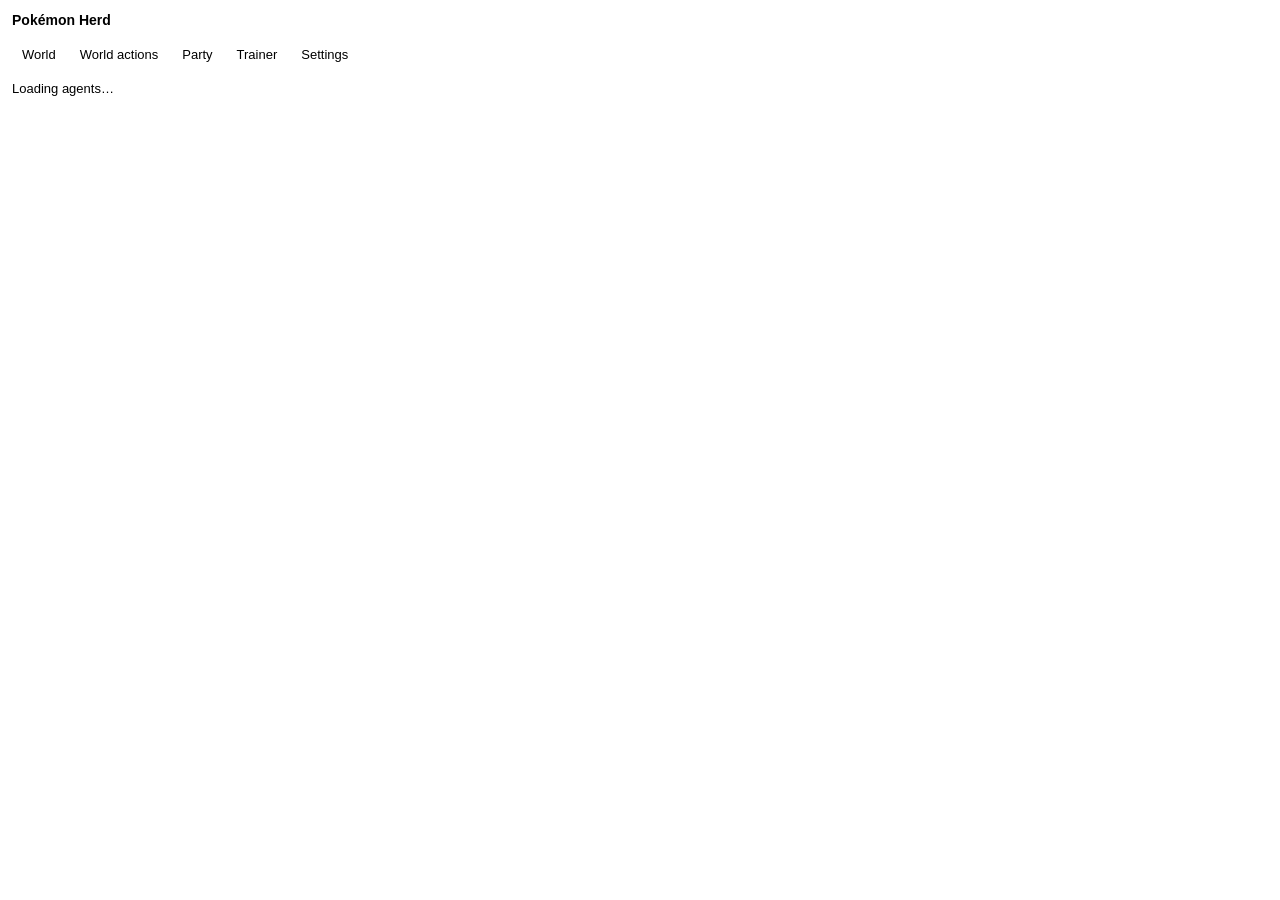
==== commit bc43e520: "Integrate narrow dock controls and recover interrupted companion reads" ====
--- a/examples/plugins/pokemon-herd/panel/index.html
+++ b/examples/plugins/pokemon-herd/panel/index.html
@@ -6,9 +6,10 @@
     <title>Pokémon Herd</title>
     <link rel="stylesheet" href="./herd.css" />
     <link rel="stylesheet" href="./catalog/picker.css" />
+    <link rel="stylesheet" href="./move-editor.css" />
   </head>
-  <body>
-    <header>
+  <body data-view="world">
+    <header id="herd-heading">
       <h1 id="workspace">Pokémon Herd</h1>
       <span id="count"></span>
     </header>
@@ -16,7 +17,6 @@
       <strong id="wallet"></strong>
       <span id="work"></span>
       <span id="candy" hidden></span>
-      <button type="button" id="open-trainer" aria-keyshortcuts="B Alt+Shift+B">Trainer</button>
     </section>
     <p role="status" id="progress-error" hidden></p>
     <nav aria-label="Herd views" class="toolbar">
@@ -25,6 +25,7 @@
         World actions
       </button>
       <button id="show-party" aria-controls="herd" aria-pressed="false">Party</button>
+      <button type="button" id="open-trainer" aria-keyshortcuts="B Alt+Shift+B">Trainer</button>
       <button
         id="show-settings"
         aria-controls="herd-settings"
@@ -197,29 +198,6 @@
         <span role="status" id="trainer-feedback"></span>
         <button type="button" id="trainer-action-retry" hidden>Retry action</button>
       </footer>
-    </dialog>
-    <dialog id="move-editor" class="trainer-dialog" aria-labelledby="move-editor-title">
-      <header>
-        <h2 id="move-editor-title">Teach moves</h2>
-        <button type="button" id="close-move-editor">Close</button>
-      </header>
-      <form id="move-editor-form">
-        <label class="trainer-field" id="move-editor-form-field">
-          Form
-          <select name="form"></select>
-        </label>
-        <fieldset>
-          <legend>Learnable moves</legend>
-          <p id="move-editor-count" aria-live="polite"></p>
-          <div id="move-editor-options"></div>
-        </fieldset>
-        <div class="trainer-toolbar">
-          <button type="submit">Save moves</button>
-          <button type="button" id="reset-moves">Reset to default</button>
-          <button type="button" id="retry-moves" hidden>Retry action</button>
-        </div>
-      </form>
-      <p id="move-editor-status" role="status"></p>
     </dialog>
     <div id="world"></div>
     <p id="care-status" role="status"></p>
--- a/examples/plugins/pokemon-herd/panel/herd.css
+++ b/examples/plugins/pokemon-herd/panel/herd.css
@@ -11,7 +11,7 @@
 .herd-strip {
   display: flex;
   flex-direction: column;
-  padding: 4px 8px;
+  padding: 4px 8px 2px;
 }
 .herd-strip .toolbar {
   position: sticky;
@@ -21,8 +21,28 @@
   margin: 0 0 4px;
   background: var(--orca-background);
 }
+.herd-strip .toolbar > button {
+  padding-inline: 8px;
+}
 .herd-strip #world {
   order: -1;
+}
+.herd-strip[data-view='world'] #care-status {
+  position: fixed;
+  inset: var(--herd-settings-top, 38px) 8px auto;
+  z-index: 2;
+  margin: 0;
+  padding: 4px;
+  overflow-wrap: anywhere;
+  background: var(--orca-popover);
+  color: var(--orca-popover-foreground);
+  border-radius: var(--orca-radius);
+  pointer-events: none;
+}
+.herd-strip[data-view='world'] :is(#herd-heading, #trainer),
+#encounters[hidden],
+#care-status:empty {
+  display: none;
 }
 .herd-strip #herd-settings {
   position: fixed;
@@ -160,14 +180,11 @@
 #settings-status:empty {
   display: none;
 }
-#care-status:empty {
-  margin: 0;
-}
 #world-actions {
   inset: auto;
   margin: 0;
-  max-width: calc(100vw - 8px);
-  max-height: calc(100vh - 8px);
+  max-width: calc(100% - 8px);
+  max-height: calc(100% - 8px);
   overflow: auto;
   padding: 4px;
   border: 1px solid var(--orca-border);
@@ -177,12 +194,28 @@
 }
 #world-actions:popover-open {
   display: grid;
-  gap: 4px;
+  grid-template-columns: minmax(0, 1fr);
+  gap: 4px;
+}
+#world-actions:has(.companion-menu) {
+  width: min(330px, calc(100% - 8px));
+}
+.world-action-group {
+  display: flex;
+  flex-wrap: wrap;
+  gap: 4px;
+}
+.world-action-group > span {
+  flex-basis: 100%;
+}
+#world-actions button[aria-pressed='true'] {
+  background: var(--orca-accent);
+  color: var(--orca-accent-foreground);
 }
 .companion-menu {
   display: grid;
-  gap: 8px;
-  max-width: 320px;
+  grid-template-columns: minmax(0, 1fr);
+  gap: 8px;
 }
 .companion-menu:has([role='status']:empty) {
   display: none;
@@ -194,6 +227,9 @@
 }
 .companion-menu header {
   align-items: center;
+}
+.companion-menu header > div {
+  min-width: 0;
 }
 .companion-menu canvas {
   flex: none;
@@ -203,6 +239,15 @@
   display: block;
   color: var(--orca-muted-foreground);
 }
+.companion-menu :is(strong, small),
+#world-actions button {
+  min-width: 0;
+  white-space: normal;
+  overflow-wrap: anywhere;
+}
+#world-actions button {
+  text-align: start;
+}
 .companion-menu h3 {
   margin: 0 0 4px;
   font-size: 12px;
@@ -213,9 +258,6 @@
 .companion-chips .companion-mate {
   display: grid;
   justify-items: center;
-}
-#world-actions button {
-  text-align: start;
 }
 #count,
 .state {
@@ -388,42 +430,6 @@
   width: 64px;
 }
 
-#move-editor-form:not([hidden]) {
-  display: grid;
-  gap: 8px;
-  overflow: auto;
-}
-#move-editor-form-field[hidden],
-#move-editor-status:empty {
-  display: none;
-}
-#move-editor fieldset {
-  min-inline-size: 0;
-  margin: 0;
-  padding: 8px;
-  border: 1px solid var(--orca-border);
-  border-radius: var(--orca-radius);
-}
-#move-editor-options {
-  display: grid;
-  grid-template-columns: repeat(auto-fit, minmax(min(100%, 168px), 1fr));
-  gap: 4px;
-  max-block-size: 190px;
-  overflow: auto;
-  margin-block-start: 4px;
-}
-#move-editor-options label {
-  display: flex;
-  align-items: center;
-  gap: 4px;
-  min-height: 32px;
-  overflow-wrap: anywhere;
-}
-#move-editor-options small {
-  display: block;
-  white-space: normal;
-}
-
 #trainer-tabs,
 .trainer-toolbar {
   display: flex;
--- a/examples/plugins/pokemon-herd/panel/move-editor.css
+++ b/examples/plugins/pokemon-herd/panel/move-editor.css
@@ -0,0 +1,174 @@
+.move-editor {
+  box-sizing: border-box;
+  inline-size: min(560px, calc(100% - 16px));
+  max-block-size: calc(100% - 16px);
+  padding: 12px;
+  border: 1px solid var(--orca-border);
+  border-radius: var(--orca-radius);
+  background: var(--orca-card);
+  color: var(--orca-card-foreground);
+  font: 14px var(--orca-font-sans, sans-serif);
+  overflow: hidden;
+}
+
+.move-editor[open] {
+  display: flex;
+  flex-direction: column;
+  gap: 8px;
+}
+
+.move-editor [hidden],
+.move-editor p:empty {
+  display: none;
+}
+
+.move-editor header,
+.move-toolbar {
+  display: flex;
+  align-items: center;
+  flex-wrap: wrap;
+  gap: 8px;
+}
+
+.move-editor header {
+  justify-content: space-between;
+}
+
+.move-editor footer {
+  justify-content: flex-end;
+}
+
+.move-editor::backdrop {
+  background: color-mix(in srgb, var(--orca-foreground) 12%, transparent);
+}
+
+.move-editor h2,
+.move-editor h3,
+.move-editor p {
+  margin: 0;
+}
+
+.move-editor h2,
+.move-editor h3 {
+  font-size: 14px;
+}
+
+.move-editor button,
+.move-editor select {
+  min-height: 28px;
+  max-width: 100%;
+  border: 1px solid var(--orca-border);
+  border-radius: var(--orca-radius);
+  padding: 4px 8px;
+  background: var(--orca-background);
+  color: inherit;
+  font: inherit;
+}
+
+.move-editor [data-close] {
+  border-color: transparent;
+  background: transparent;
+}
+
+.move-editor button:not(:disabled) {
+  cursor: pointer;
+}
+
+.move-editor button:not(:disabled):hover {
+  background: var(--orca-accent);
+  color: var(--orca-accent-foreground);
+}
+
+.move-editor [data-save]:not(:disabled) {
+  background: var(--orca-primary);
+  color: var(--orca-primary-foreground);
+}
+
+.move-editor button:disabled {
+  opacity: 0.55;
+}
+
+.move-editor :focus-visible {
+  outline: 2px solid var(--orca-ring);
+  outline-offset: -2px;
+}
+
+.move-editor form,
+.move-editor section {
+  display: grid;
+  align-content: start;
+  gap: 6px;
+}
+
+.move-editor form {
+  overflow: auto;
+  scrollbar-width: thin;
+}
+
+.move-editor label {
+  display: grid;
+  min-width: 0;
+  gap: 2px;
+  font-size: 12px;
+}
+
+.move-editor p,
+.move-editor small,
+.move-editor details li {
+  color: var(--orca-muted-foreground);
+  font-size: 12px;
+}
+
+.move-editor :is([data-slots], [data-options]) {
+  display: grid;
+  gap: 4px;
+  margin: 0;
+  padding: 0;
+}
+
+.move-editor [data-slots] {
+  grid-template-columns: repeat(auto-fit, minmax(min(100%, 230px), 1fr));
+}
+
+.move-editor :is([data-slots], [data-options]) > li:not([hidden]) {
+  display: flex;
+  justify-content: space-between;
+  align-items: flex-start;
+  min-width: 0;
+  gap: 4px;
+  padding: 4px;
+  border: 1px solid var(--orca-border);
+  border-radius: var(--orca-radius);
+}
+
+.move-editor [data-options] > [data-selected='true'] {
+  background: var(--orca-muted);
+}
+
+.move-editor details {
+  flex: 1;
+  min-width: 0;
+  overflow-wrap: anywhere;
+}
+
+.move-editor summary {
+  padding: 4px;
+  cursor: pointer;
+  touch-action: manipulation;
+}
+
+.move-editor summary strong {
+  display: inline;
+  white-space: normal;
+}
+
+.move-editor summary small {
+  display: block;
+  white-space: normal;
+  padding-inline-start: 14px;
+}
+
+.move-editor details ul {
+  margin: 4px 0;
+  padding-inline-start: 20px;
+}
